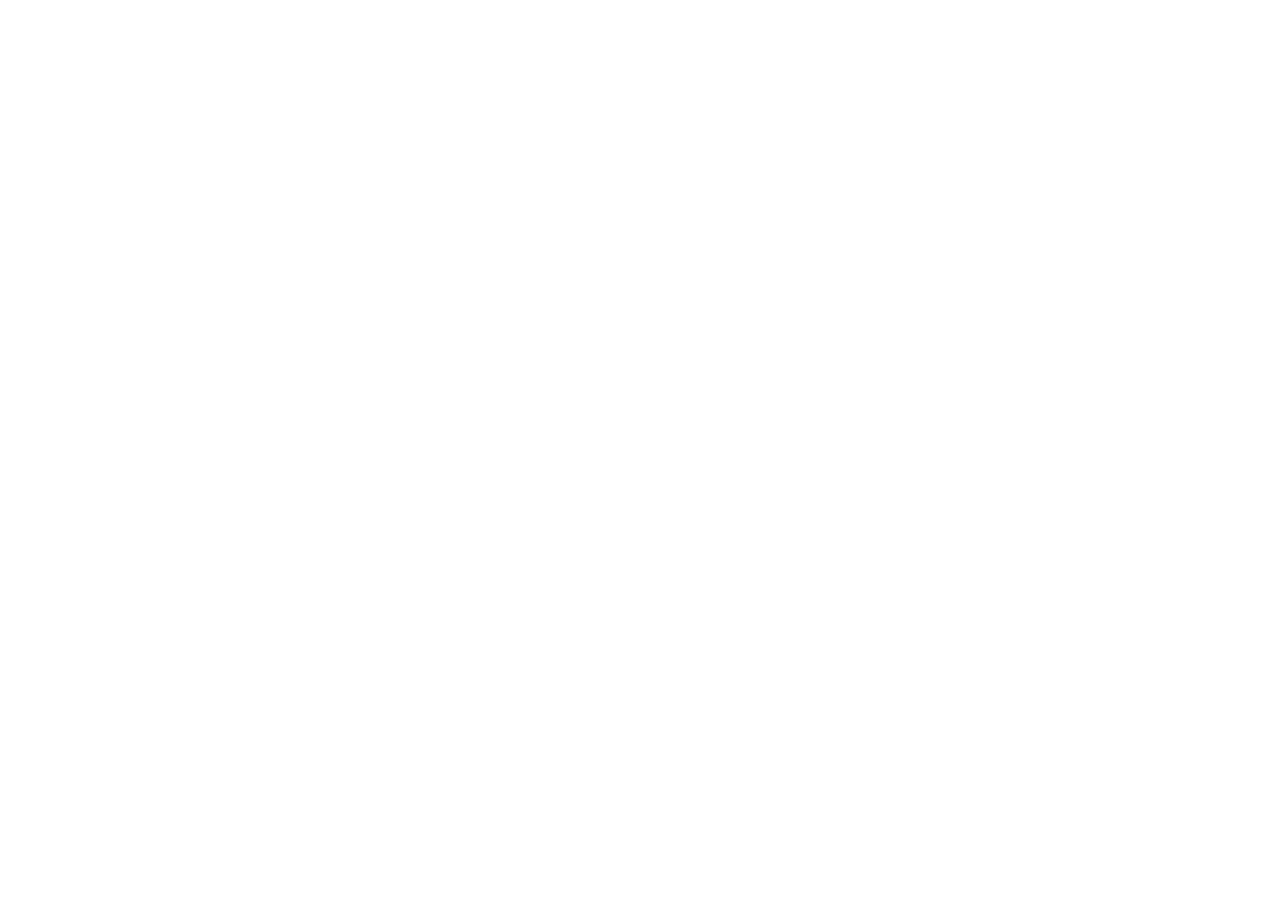
==== index.html @ 07ec88cd "creando carpetas e index.html" ====
<!DOCTYPE html>
<html lang="en">
<head>
    <meta charset="UTF-8">
    <meta name="viewport" content="width=device-width, initial-scale=1.0">
    <title>Document</title>
</head>
<body>
    
</body>
</html>
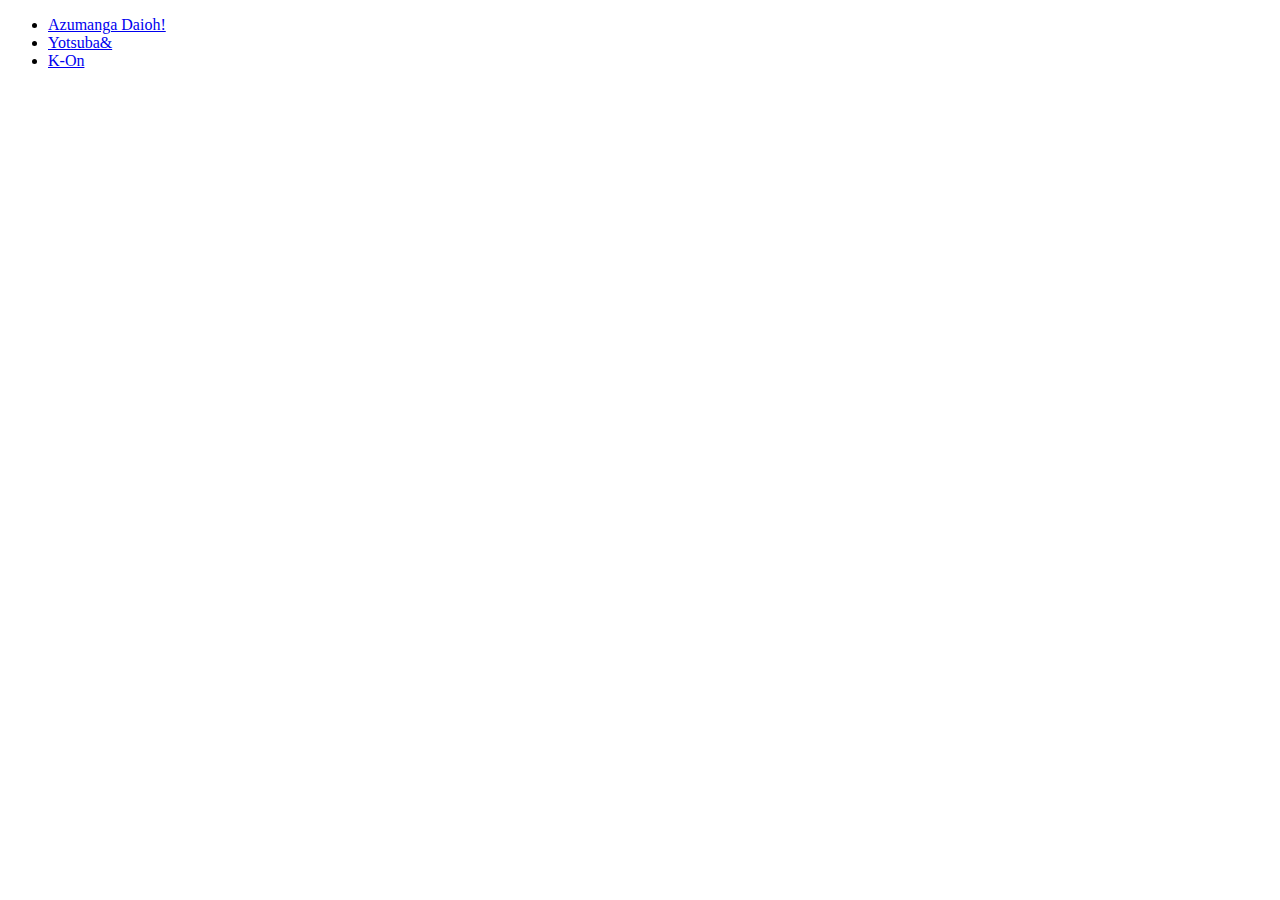
==== commit d2a6833e: "creating every html boilerplate and link them to index.html" ====
--- a/index.html
+++ b/index.html
@@ -6,6 +6,22 @@
     <title>Document</title>
 </head>
 <body>
+    <header>
+
+    </header>
+
+    <main>
+        <ul>
+            <li><a href="mangas/azumangaDaioh.html" title="to Azumanga!" target="_blank">Azumanga Daioh!</a></li>
+
+            <li><a href="mangas/yotsuba.html" title="to Yotsuba!" target="_blank">Yotsuba&</a></li>
+
+            <li><a href="mangas/k-on.html" title="to K-on" target="_blank">K-On</a></li>
+        </ul>    
+    </main>
     
+    <footer>
+
+    </footer>
 </body>
 </html>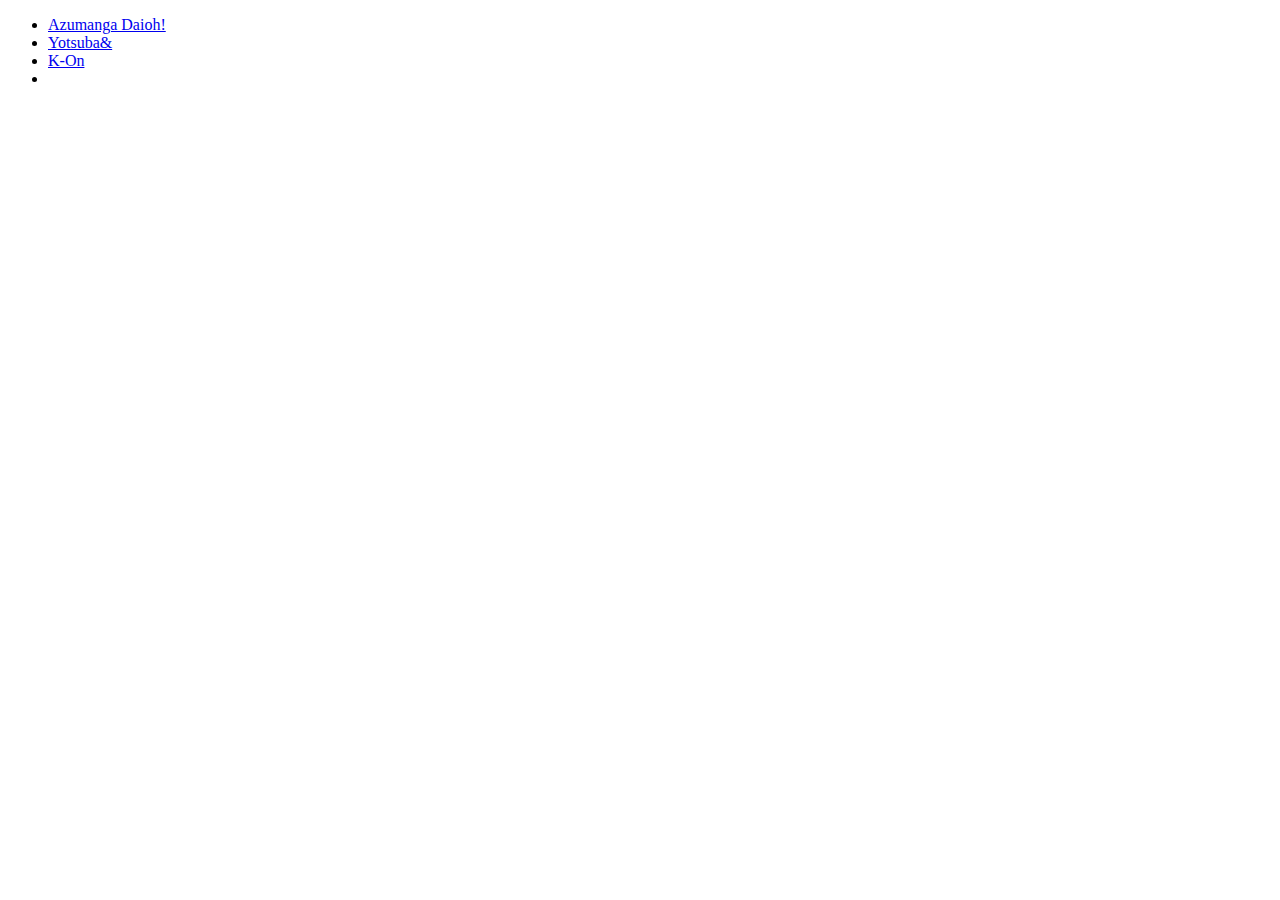
==== commit e386836c: "added link to joshiraku.html on index.html" ====
--- a/index.html
+++ b/index.html
@@ -3,7 +3,9 @@
 <head>
     <meta charset="UTF-8">
     <meta name="viewport" content="width=device-width, initial-scale=1.0">
-    <title>Document</title>
+    <link rel="icon" type="image/png" href="images/mainPageImg/homura.png">
+    <title>Main Page</title>
+    <link rel="icon" href="images/icons/mainIcon.png" type="image/png">
 </head>
 <body>
     <header>
@@ -17,6 +19,8 @@
             <li><a href="mangas/yotsuba.html" title="to Yotsuba!" target="_blank">Yotsuba&</a></li>
 
             <li><a href="mangas/k-on.html" title="to K-on" target="_blank">K-On</a></li>
+
+            <li><a href="mangas/joshiraku.html" title="to joshiraku" target="_blank"></a></li>
         </ul>    
     </main>
     
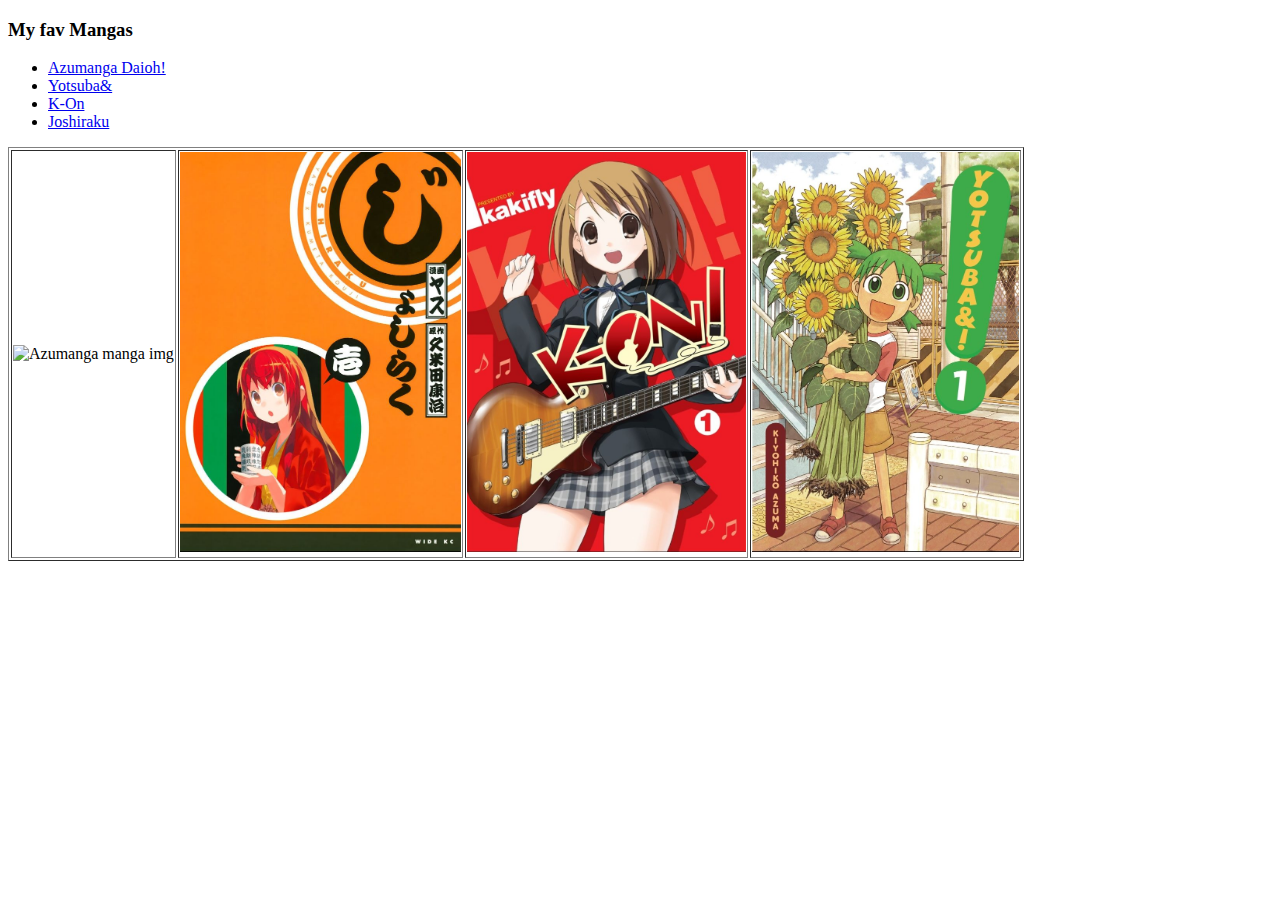
==== commit 8eee2632: "added images to main page" ====
--- a/index.html
+++ b/index.html
@@ -9,10 +9,7 @@
 </head>
 <body>
     <header>
-
-    </header>
-
-    <main>
+        <h3>My fav Mangas</h3>
         <ul>
             <li><a href="mangas/azumangaDaioh.html" title="to Azumanga!" target="_blank">Azumanga Daioh!</a></li>
 
@@ -20,8 +17,19 @@
 
             <li><a href="mangas/k-on.html" title="to K-on" target="_blank">K-On</a></li>
 
-            <li><a href="mangas/joshiraku.html" title="to joshiraku" target="_blank"></a></li>
-        </ul>    
+            <li><a href="mangas/joshiraku.html" title="to joshiraku" target="_blank">Joshiraku</a></li>
+        </ul> 
+    </header>
+
+    <main>
+        <table border="1">
+            <tr align="center">
+                <td><img src="images/mainPageImg/AzumangaMainImg.jpg" alt="Azumanga manga img" height="400"></td>
+                <td><img src="images/mainPageImg/JoshirakuMainImg.jpg" alt="Joshiraku main img" height="400"></td>
+                <td><img src="images/mainPageImg/k-onMainImg.jpg" alt="K-ON manga img" height="400"></td>
+                <td><img src="images/mainPageImg/yotsubaMainImg.jpg" alt="Yotsuba manga img" height="400"></td>
+            </tr>
+        </table>
     </main>
     
     <footer>
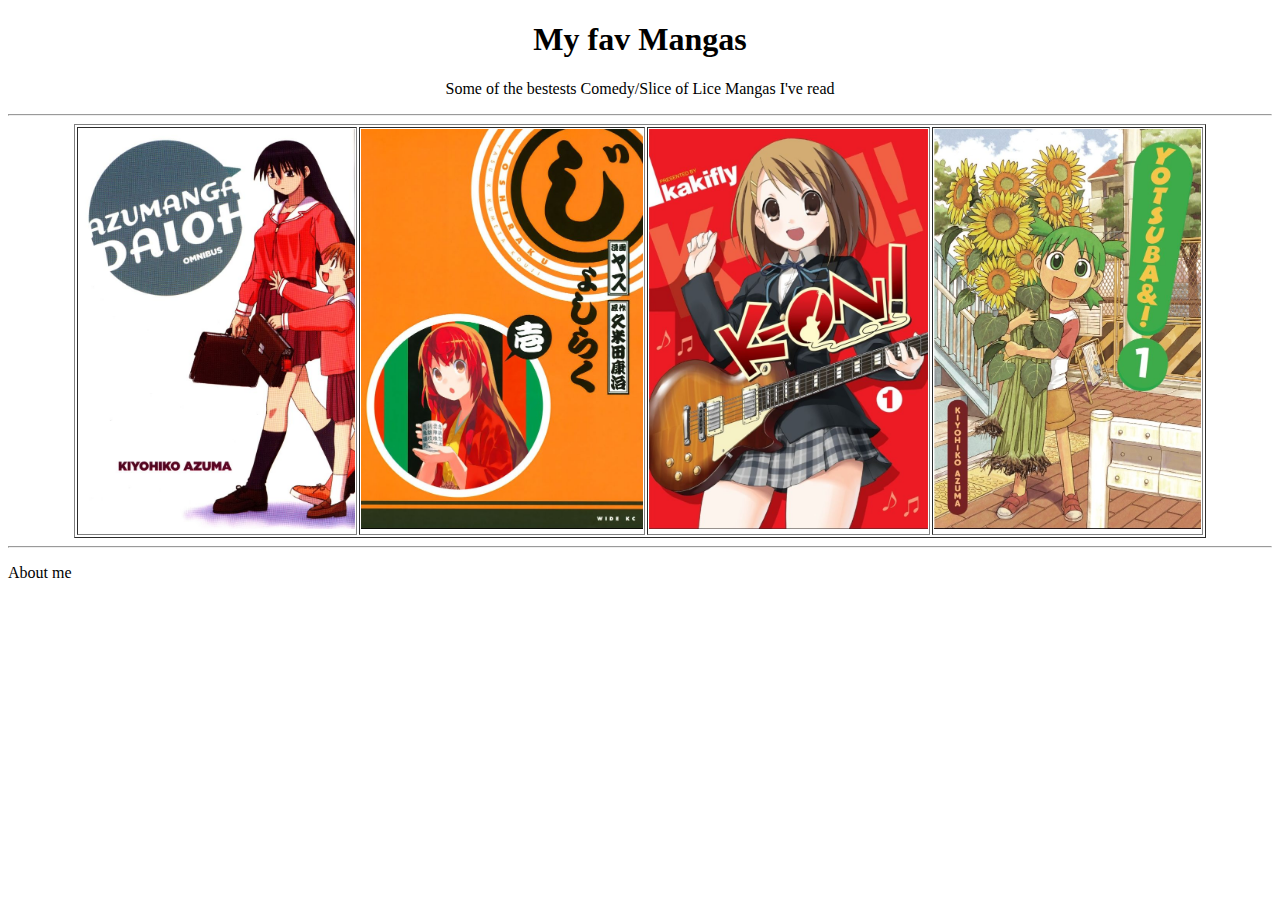
==== commit 4edebdc9: "gg" ====
--- a/index.html
+++ b/index.html
@@ -9,31 +9,28 @@
 </head>
 <body>
     <header>
-        <h3>My fav Mangas</h3>
-        <ul>
-            <li><a href="mangas/azumangaDaioh.html" title="to Azumanga!" target="_blank">Azumanga Daioh!</a></li>
-
-            <li><a href="mangas/yotsuba.html" title="to Yotsuba!" target="_blank">Yotsuba&</a></li>
-
-            <li><a href="mangas/k-on.html" title="to K-on" target="_blank">K-On</a></li>
-
-            <li><a href="mangas/joshiraku.html" title="to joshiraku" target="_blank">Joshiraku</a></li>
-        </ul> 
+        <h1 align="center">My fav Mangas</h1>
+        <p align="center">Some of the bestests Comedy/Slice of Lice Mangas I've read</p>
+        <hr>
     </header>
 
     <main>
-        <table border="1">
+        <table border="1" align="center">
             <tr align="center">
-                <td><img src="images/mainPageImg/AzumangaMainImg.jpg" alt="Azumanga manga img" height="400"></td>
-                <td><img src="images/mainPageImg/JoshirakuMainImg.jpg" alt="Joshiraku main img" height="400"></td>
-                <td><img src="images/mainPageImg/k-onMainImg.jpg" alt="K-ON manga img" height="400"></td>
-                <td><img src="images/mainPageImg/yotsubaMainImg.jpg" alt="Yotsuba manga img" height="400"></td>
+                <td><a href="mangas/azumangaDaioh.html" title="to Azumanga!" target="_blank"><img src="images/mainPageImg/AzumangaMainImg.jpg" alt="Azumanga manga img" height="400"></a></td>
+
+                <td><a href="mangas/joshiraku.html" title="to joshiraku" target="_blank"><img src="images/mainPageImg/JoshirakuMainImg.jpg" alt="Joshiraku main img" height="400"></a></td>
+
+                <td><a href="mangas/k-on.html" title="to K-on" target="_blank"><img src="images/mainPageImg/k-onMainImg.jpg" alt="K-ON manga img" height="400"></a></td>
+
+                <td><a href="mangas/yotsuba.html" title="to Yotsuba!" target="_blank"><img src="images/mainPageImg/yotsubaMainImg.jpg" alt="Yotsuba manga img" height="400"></a></td>
             </tr>
         </table>
+        <hr>
     </main>
     
     <footer>
-
+        <p>About me</p> 
     </footer>
 </body>
 </html>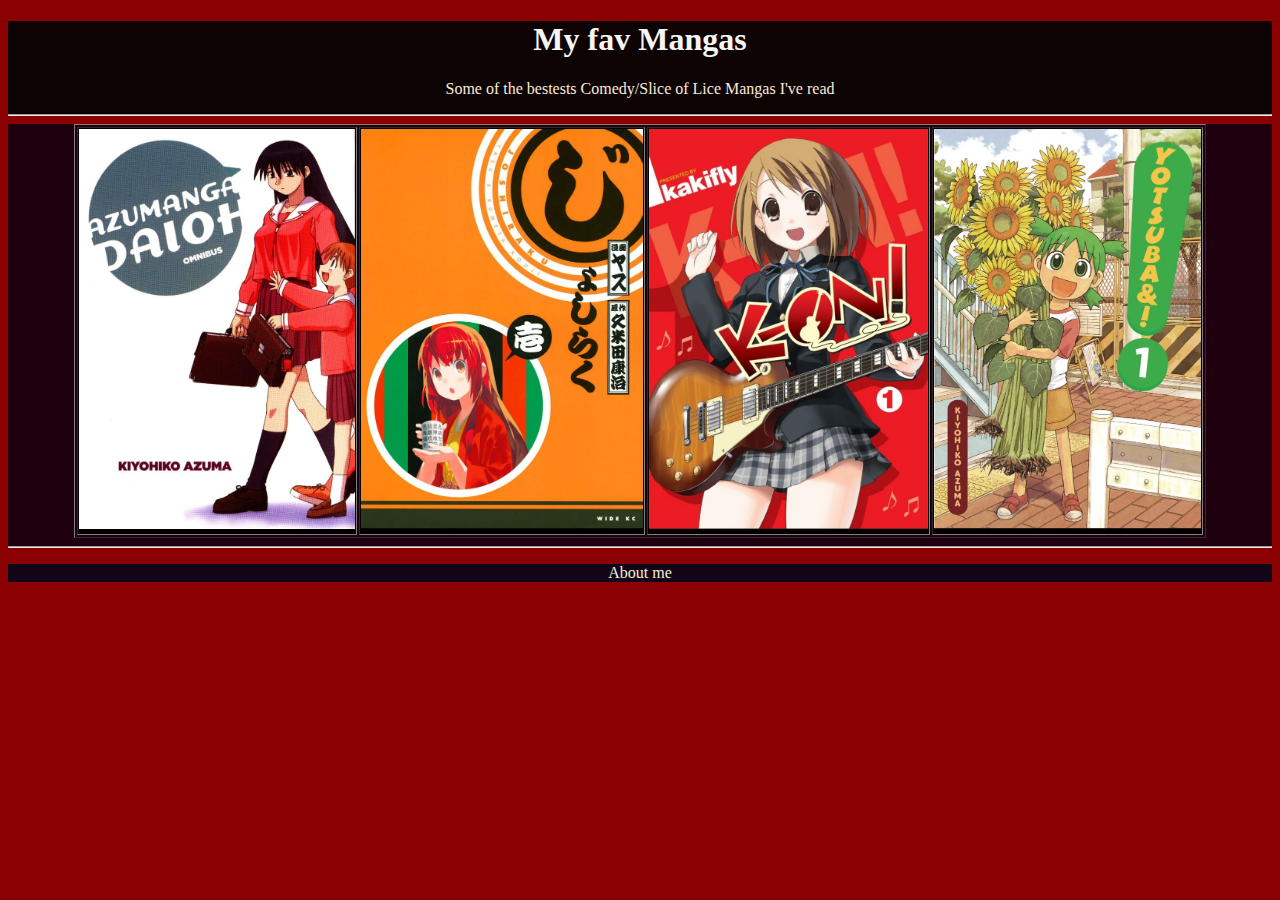
==== commit bd151024: "added some style in main page" ====
--- a/index.html
+++ b/index.html
@@ -3,34 +3,34 @@
 <head>
     <meta charset="UTF-8">
     <meta name="viewport" content="width=device-width, initial-scale=1.0">
-    <link rel="icon" type="image/png" href="images/mainPageImg/homura.png">
+    <link rel="icon" href="images/icons/mainIcon.png" type="image/png">
+    <link rel="stylesheet" href="style/mainStyle.css">
     <title>Main Page</title>
-    <link rel="icon" href="images/icons/mainIcon.png" type="image/png">
 </head>
-<body>
-    <header>
-        <h1 align="center">My fav Mangas</h1>
-        <p align="center">Some of the bestests Comedy/Slice of Lice Mangas I've read</p>
+<body id="bod">
+    <header id="head-main">
+        <h1 class="title-h">My fav Mangas</h1>
+        <p class="text">Some of the bestests Comedy/Slice of Lice Mangas I've read</p>
         <hr>
     </header>
 
-    <main>
+    <main id="main-main">
         <table border="1" align="center">
-            <tr align="center">
-                <td><a href="mangas/azumangaDaioh.html" title="to Azumanga!" target="_blank"><img src="images/mainPageImg/AzumangaMainImg.jpg" alt="Azumanga manga img" height="400"></a></td>
+            <tr id="maintr"align="center">
+                <td><a href="mangas/azumangaDaioh.html" title="to Azumanga!" target="_blank"><img class="image-main" src="images/mainPageImg/AzumangaMainImg.jpg" alt="Azumanga manga img" ></a></td>
 
-                <td><a href="mangas/joshiraku.html" title="to joshiraku" target="_blank"><img src="images/mainPageImg/JoshirakuMainImg.jpg" alt="Joshiraku main img" height="400"></a></td>
+                <td><a href="mangas/joshiraku.html" title="to joshiraku" target="_blank"><img class="image-main" src="images/mainPageImg/JoshirakuMainImg.jpg" alt="Joshiraku main img" ></a></td>
 
-                <td><a href="mangas/k-on.html" title="to K-on" target="_blank"><img src="images/mainPageImg/k-onMainImg.jpg" alt="K-ON manga img" height="400"></a></td>
+                <td><a href="mangas/k-on.html" title="to K-on" target="_blank"><img class="image-main" src="images/mainPageImg/k-onMainImg.jpg" alt="K-ON manga img" ></a></td>
 
-                <td><a href="mangas/yotsuba.html" title="to Yotsuba!" target="_blank"><img src="images/mainPageImg/yotsubaMainImg.jpg" alt="Yotsuba manga img" height="400"></a></td>
+                <td><a href="mangas/yotsuba.html" title="to Yotsuba!" target="_blank"><img class="image-main" src="images/mainPageImg/yotsubaMainImg.jpg" alt="Yotsuba manga img" ></a></td>
             </tr>
         </table>
         <hr>
     </main>
     
-    <footer>
-        <p>About me</p> 
+    <footer id="foot-main">
+        <p class="text">About me</p> 
     </footer>
 </body>
 </html>--- a/style/mainStyle.css
+++ b/style/mainStyle.css
@@ -0,0 +1,8 @@
+.image-main{height: 400px;}
+.title-h{color:whitesmoke; text-align: center;}
+.text{color:antiquewhite; text-align: center;}
+#maintr{background-color: black;}
+#head-main{background-color: rgba(3, 3, 3, 0.925);}
+#main-main{background-color: #1f000e;}
+#foot-main{background-color: rgb(16, 6, 24);}
+#bod{background-color: darkred;}